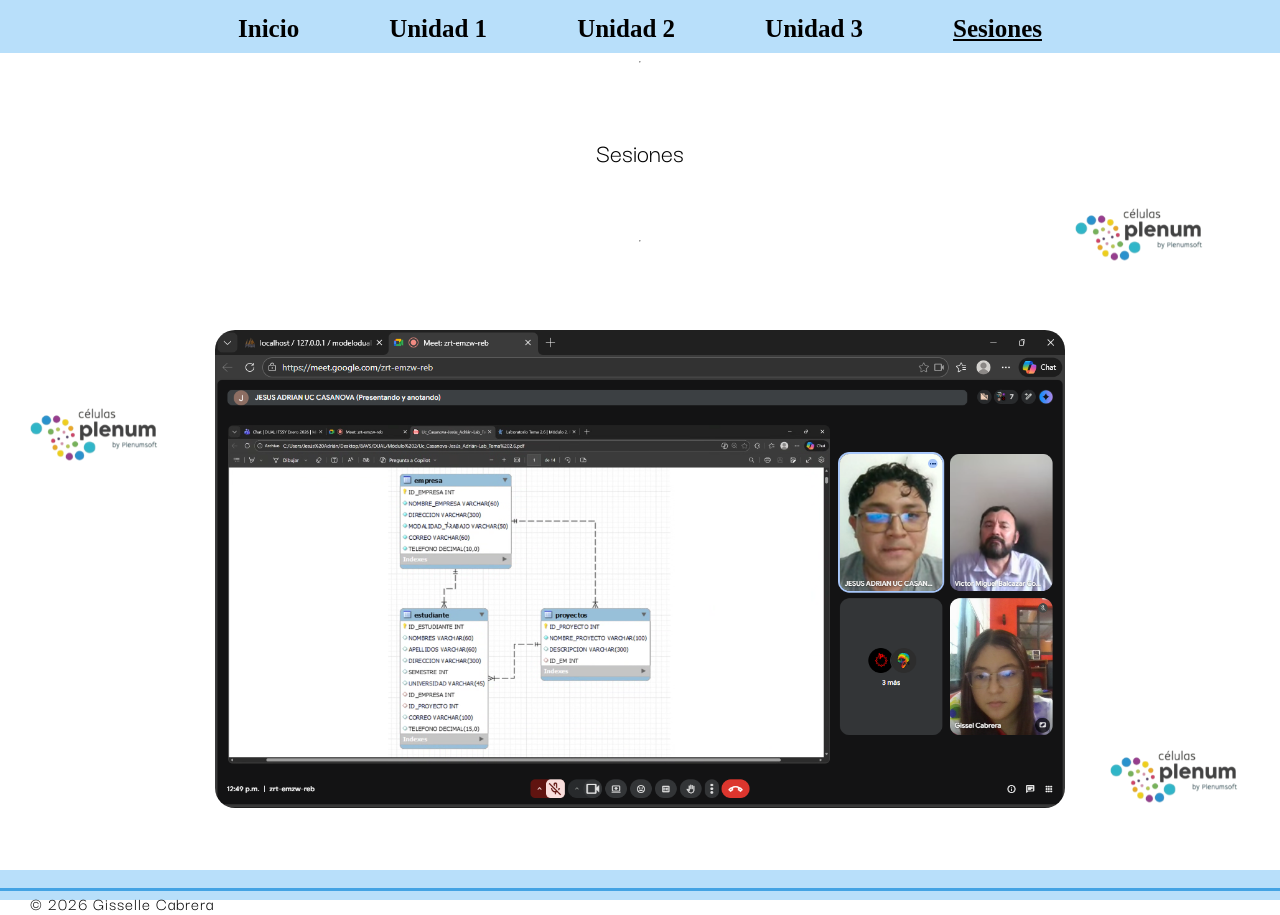
==== sesiones.html @ 10b2c063 "Add files via upload" ====
<!DOCTYPE html>
<html lang="en">
<head>
    <meta charset="UTF-8">
    <meta name="viewport" content="width=device-width, initial-scale=1.0">
    <link rel="stylesheet" href="styles.css">
    <link href="https://fonts.googleapis.com/css2?family=Patrick+Hand&family=Fascinate+Inline&family=Londrina+Shadow&family=Darker+Grotesque:wght@300..900&display=swap" rel="stylesheet">
    <title>Células Plenum | Sesiones</title>
</head>
<body class="sin-sidebar">
    <header>
        <nav class="menu">
            <a href="index.html">Inicio</a>
            <a href="unidad1.html">Unidad 1</a>
            <a href="unidad2.html">Unidad 2</a>
            <a href="unidad3.html">Unidad 3</a>
            <a href="#" class="activo">Sesiones</a>
        </nav>
    </header>
    <hr>
    <p class="center text27" style="font-family: Darker Grotesque;">Sesiones</p>
    <hr>
    <br>

    <img src="img/celulasPlenum.png" alt="Logo Células Plenum 1" class="logoCP-anim l1">
    <img src="img/celulasPlenum.png" alt="Logo Células Plenum 2" class="logoCP-anim l2">
    <img src="img/celulasPlenum.png" alt="Logo Células Plenum 3" class="logoCP-anim l3">

    <div class="carrusel">
        <div class="slides">
            <img src="img/carrusel/1.png">
            <img src="img/carrusel/2.png">
            <img src="img/carrusel/3.png">
            <img src="img/carrusel/4.png">
            <img src="img/carrusel/5.png">
        </div>
    </div>
    <footer>
        <p>© 2026 Gisselle Cabrera</p>
     </footer>
</body>
</html>
---- styles.css ----
.con-sidebar {
    margin: 0;
    margin-left: 350px;
    font-family: "Darker Grotesque", sans-serif;
    font-size: 23px;
}

.sin-sidebar {
    margin: 0;
    min-height: 100vh;
    display: flex;
    flex-direction: column;
    overflow-x: hidden;
}

.menu {
    background-color: #b8dffa;
}

/* ____________________________________________________________________________________LOGOS */

.logos {
    width: 200px;
    padding: 15px;
    right: 0;
}

.logoCP {
    width: 250px;
    display: block;
    margin: auto;
    padding: 15px;
}

.logoP {
    display: block;
    margin: auto;
    width: 700px;

}

.logoCP-anim {
    position: fixed;
    width: 150px;
    animation-name: parpadeo;
    animation-iteration-count: infinite;
    animation-timing-function: ease-in-out;
    z-index: 1000;
}

.l1 { 
    top: 400px; 
    left: 20px;
    animation-duration: 2.5s; 
}
.l2 { 
    bottom: 90px; 
    right: 30px; 
    animation-duration: 2s;
}
.l3 { 
    top: 200px; 
    right: 65px;
    animation-duration: 1.5s;
}

.l1:hover, .l2:hover, .l3:hover {
    animation-play-state: paused;
}


@keyframes parpadeo {
    0% { opacity: 0; }
    30% { opacity: 1; }
    70% { opacity: 1; }
    100% { opacity: 0; }
}

/* ____________________________________________________________________________________TEXTO */

.center {
    text-align: center;
    display: block;
    margin: auto;
}

.text25 {
    font-size: 25px;
    margin-top: 30px;
}

.text27 {
    font-size: 27px;
}

.patrick {
    font-family: "Patrick Hand", cursive;
    font-weight: 400;
    font-style: normal;
    width: 100%;
}

.londrina {
    font-family: "Londrina Shadow", sans-serif;
    font-size: 45px;
    font-weight: 400;
    font-style: normal;
}

/* tablet */
@media (max-width: 850px){
    .londrina{
        font-size: 40px;
    }
}

/* celular */
@media (max-width: 600px){
    .londrina{
        font-size: 25px;
    }
}

/* ____________________________________________________________________________________MARCO */

.marco {
    display: flex;
    justify-content: center;
    padding: 25px;
    margin: 30px auto;
    width: fit-content;
    background: linear-gradient(135deg, #5ea1d0, #ffffff);
    border-radius: 20px;
    border: 4px solid #64b5f6;
    box-shadow: 0 10px 25px rgba(0, 0, 0, 0.15);
}

.marco iframe {
    border-radius: 15px;
    border: 5px solid #1e88e5;
    box-shadow: 0 8px 20px rgba(0, 0, 0, 0.2);
}

/* ____________________________________________________________________________________ZONA SUPERIOS INDEX */

.top-header{
    display: flex;
    align-items: center;
    justify-content: space-between;
    width: 100%;
}

.top-header p{
    flex: 1;
    text-align: center;
    margin: 0;
}

/* ____________________________________________________________________________________MENU */

.menu {
    display: flex;
    justify-content: center;
    align-items: center;
    gap: 90px;
    padding-top: 15px;
    width: 100%;
}

@media (max-width: 850px){
    .menu {
        gap: 50px;
    }
}

/* celular */
@media (max-width: 600px){
    .menu {
        gap: 40px;
    }
}

.menu a {
    text-decoration: none;
    color: black;
    padding-bottom: 10px;
    font-size: 25px;
    font-weight: 400;
    font-weight: bold;
}

@media (max-width: 900px){
    .menu a {
        font-size: 22px;
    }
}

/* celular */
@media (max-width: 600px){
    .menu a {
        font-size: 17px;
    }
}

.menu a:hover{
    color: #44a3e3;
}

.menu a.activo {
    color: black;
    text-decoration: underline;
    cursor: default;
}

/* ____________________________________________________________________________________BOTON SUBIR */

.button {
    height: 50px;
    width: 50px;
    position: fixed;
    right: 7px;
    bottom: 0;
    text-decoration: none;
    background: white;
    border-radius: 50%; 
    cursor: pointer;
    animation: quitarFondo 1s ease forwards;
}

@keyframes quitarFondo {
    from { background: white; }
    to { background: transparent; }
}

.button img {
    height: 100%;
    width: 100%
}

.button:hover {
    animation: brillo 0.8s infinite alternate;
}

@keyframes brillo {
    from { filter: brightness(4); }
    to { filter: brightness(1.3); }
}

/* ____________________________________________________________________________________MENU LATERAL */

.sidebar {
    font-family: "Patrick Hand", sans-serif;
    font-size: 22px;
    background-color: #87c1ea;
    position: fixed;
    left: 0;
    top: 0;
    width: 320px;
    border-right: 1px solid #ccc;
    height: 100vh;
    flex-direction: column;
    overflow-y: auto;
    padding-right: 10px;
}

.sidebar a {
    text-decoration: none;
    padding: 25px;
    color: black;
}

.sidebar a:hover {
    color: #44a3e3;
}

.sidebar a, .sidebar details {
    margin-bottom: 10px;
}

.sidebar a, .sidebar summary {
    display: block;
    cursor: pointer;
    padding: 10px;
    background-color: #b8dffa;
    border-radius: 5px;
    line-height: normal;
}

summary:hover {
    color: #44a3e3;
}

.sin-sidebar footer {
    margin-top: auto;
    background-color: #b8dffa;
    width: 100%;
    height: 30px;
    margin: 0;
}

.con-sidebar footer p {
    margin: 0;
    font-family: "Darker Grotesque", sans-serif;
    font-size: 18px;
    letter-spacing: 1px;
    padding-left: 15px;
}



.sin-sidebar footer p {
    font-family: "Darker Grotesque", sans-serif;
    font-size: 18px;
    letter-spacing: 1px;
    padding-left: 30px;
    border-top: 3px solid #44a3e3;
}
/* ____________________________________________________________________________________CARRUSEL */

.carrusel {
    width: 850px;
    overflow: hidden;
    margin: auto;
    border-radius: 20px;
    position: relative;
}

.slides {
    display: flex;
    animation: deslizar 10s infinite;
}

@keyframes deslizar {
    0%   { transform: translateX(0); }
    15%  { transform: translateX(0); }

    20%  { transform: translateX(-100%); }
    35%  { transform: translateX(-100%); }

    40%  { transform: translateX(-200%); }
    55%  { transform: translateX(-200%); }

    60%  { transform: translateX(-300%); }
    75%  { transform: translateX(-300%); }

    80%  { transform: translateX(-400%); }
    95%  { transform: translateX(-400%); }

    100% { transform: translateX(0); }
}

.slides img {
    width: 850px;
    transition: transform 0.4s ease;
}

.carrusel:hover .slides {
    animation-play-state: paused;
}

.slides img:hover {
    transform: scale(1.05);
}
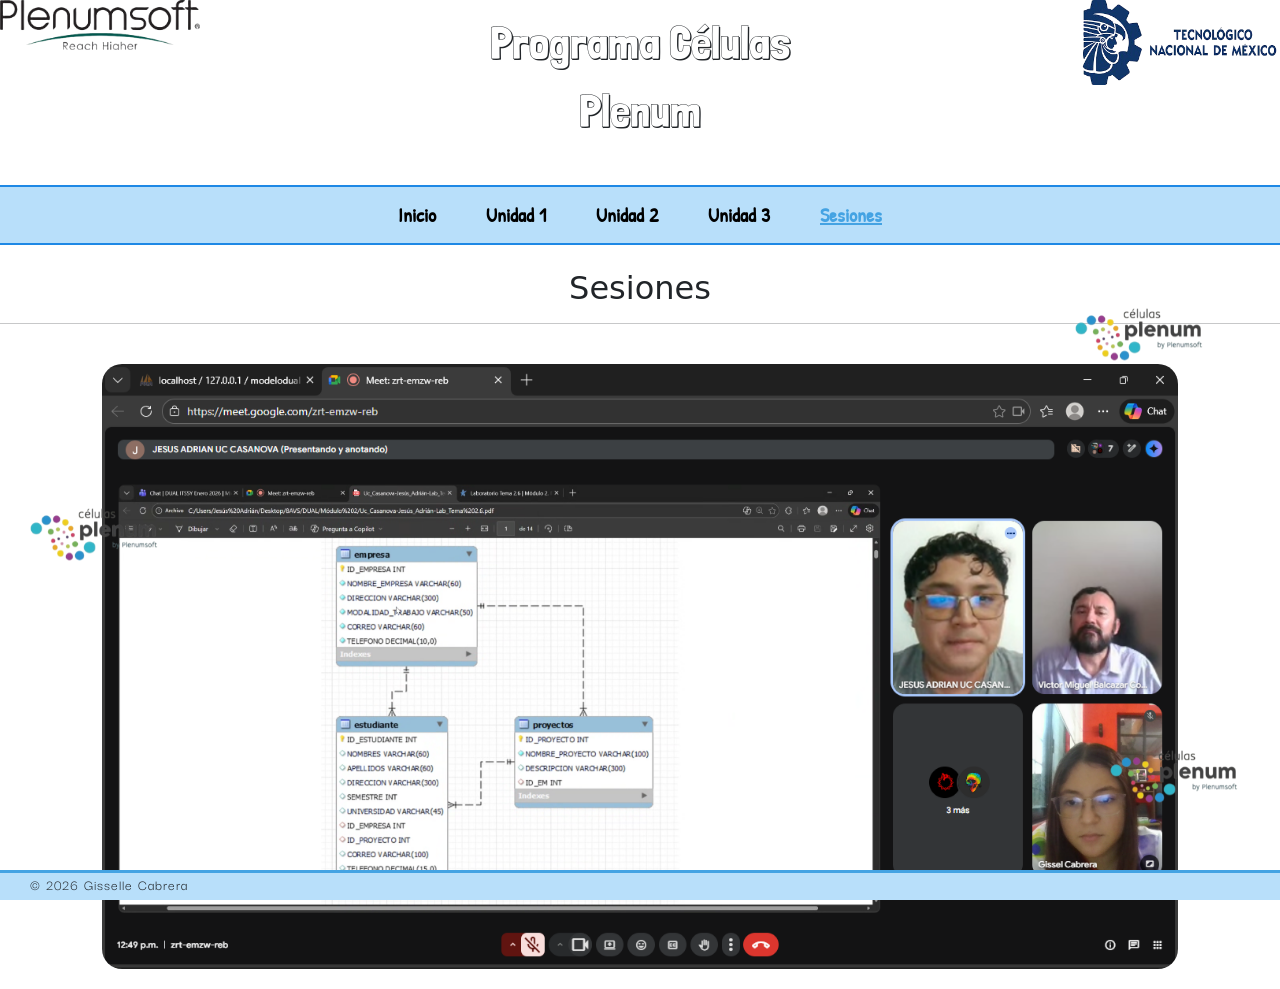
==== commit c7ae0008: "Add files via upload" ====
--- a/sesiones.html
+++ b/sesiones.html
@@ -3,22 +3,49 @@
 <head>
     <meta charset="UTF-8">
     <meta name="viewport" content="width=device-width, initial-scale=1.0">
+    <!-- Bootstrap-->
+    <link href="https://cdn.jsdelivr.net/npm/bootstrap@5.3.2/dist/css/bootstrap.min.css" rel="stylesheet">
+    <script src="https://cdn.jsdelivr.net/npm/bootstrap@5.3.2/dist/js/bootstrap.bundle.min.js"></script>
+    <!-- Google Fonts -->
+    <link href="https://fonts.googleapis.com/css2?family=Patrick+Hand&family=Fascinate+Inline&family=Londrina+Shadow&family=Darker+Grotesque:wght@300..900&display=swap" rel="stylesheet">
+    <!-- CSS personalizado -->
     <link rel="stylesheet" href="styles.css">
-    <link href="https://fonts.googleapis.com/css2?family=Patrick+Hand&family=Fascinate+Inline&family=Londrina+Shadow&family=Darker+Grotesque:wght@300..900&display=swap" rel="stylesheet">
     <title>Células Plenum | Sesiones</title>
 </head>
-<body class="sin-sidebar">
+<body class="container-fluid px-0">
     <header>
-        <nav class="menu">
-            <a href="index.html">Inicio</a>
-            <a href="unidad1.html">Unidad 1</a>
-            <a href="unidad2.html">Unidad 2</a>
-            <a href="unidad3.html">Unidad 3</a>
-            <a href="#" class="activo">Sesiones</a>
-        </nav>
-    </header>
-    <hr>
-    <p class="center text27" style="font-family: Darker Grotesque;">Sesiones</p>
+
+    <div class="top-header row"> 
+
+        <div class="col-4">
+            <img src="img/plenumsoft.png" alt="Logo Plenumsoft" 
+            class="logos img-fluid">
+        </div>
+
+        <div class="col-4">            
+            <p class="londrina">Programa Células Plenum</p>
+        </div>
+
+        <div class="col-4">
+            <img src="img/tecnm.png" alt="Logo TECNM" 
+            class="logos img-fluid float-end">
+        </div>
+
+    </div>
+    <br>
+    <nav class="menu">
+        <a href="index.html">Inicio</a>
+        <a href="unidad1.html">Unidad 1</a>
+        <a href="unidad2.html">Unidad 2</a>
+        <a href="unidad3.html">Unidad 3</a>
+        <a href="#" class="activo">Sesiones</a>
+    </nav>
+
+</header>
+
+    </div>
+    <br>
+    <h2 class="text-center">Sesiones</h2>
     <hr>
     <br>
 
@@ -26,16 +53,40 @@
     <img src="img/celulasPlenum.png" alt="Logo Células Plenum 2" class="logoCP-anim l2">
     <img src="img/celulasPlenum.png" alt="Logo Células Plenum 3" class="logoCP-anim l3">
 
-    <div class="carrusel">
-        <div class="slides">
-            <img src="img/carrusel/1.png">
-            <img src="img/carrusel/2.png">
-            <img src="img/carrusel/3.png">
-            <img src="img/carrusel/4.png">
-            <img src="img/carrusel/5.png">
+    <div class="container">
+        <div class="carrusel img-responsive">
+            <div id="carouselCelulas" class="carousel slide carrusel" 
+            data-bs-ride="carousel" 
+            data-bs-interval="3000">
+                <div class="carousel-inner">
+
+                    <div class="carousel-item active">
+                        <img src="img/carrusel/1.png" class="d-block w-100" alt="Imagen 1">
+                    </div>
+
+                    <div class="carousel-item">
+                        <img src="img/carrusel/2.png" class="d-block w-100" alt="Imagen 2">
+                    </div>
+
+                    <div class="carousel-item">
+                        <img src="img/carrusel/3.png" class="d-block w-100" alt="Imagen 3">
+                    </div>
+
+                    <div class="carousel-item">
+                        <img src="img/carrusel/4.png" class="d-block w-100" alt="Imagen 4">
+                    </div>
+
+                    <div class="carousel-item">
+                        <img src="img/carrusel/5.png" class="d-block w-100" alt="Imagen 5">
+                    </div>
+
+                </div>
+            </div>
         </div>
     </div>
-    <footer>
+    
+
+    <footer class="footerIndex">
         <p>© 2026 Gisselle Cabrera</p>
      </footer>
 </body>
--- a/styles.css
+++ b/styles.css
@@ -1,41 +1,22 @@
-.con-sidebar {
-    margin: 0;
-    margin-left: 350px;
-    font-family: "Darker Grotesque", sans-serif;
-    font-size: 23px;
-}
-
-.sin-sidebar {
-    margin: 0;
-    min-height: 100vh;
-    display: flex;
-    flex-direction: column;
-    overflow-x: hidden;
-}
-
-.menu {
-    background-color: #b8dffa;
-}
 
 /* ____________________________________________________________________________________LOGOS */
 
 .logos {
     width: 200px;
-    padding: 15px;
-    right: 0;
+    margin: 0 autos;
 }
 
 .logoCP {
     width: 250px;
     display: block;
     margin: auto;
-    padding: 15px;
 }
 
 .logoP {
     display: block;
     margin: auto;
-    width: 700px;
+    padding: 15px;
+    width: 600px;
 
 }
 
@@ -49,7 +30,7 @@
 }
 
 .l1 { 
-    top: 400px; 
+    top: 500px; 
     left: 20px;
     animation-duration: 2.5s; 
 }
@@ -59,7 +40,7 @@
     animation-duration: 2s;
 }
 .l3 { 
-    top: 200px; 
+    top: 300px; 
     right: 65px;
     animation-duration: 1.5s;
 }
@@ -76,7 +57,20 @@
     100% { opacity: 0; }
 }
 
+
 /* ____________________________________________________________________________________TEXTO */
+
+p, .link {
+    font-family: "Darker Grotesque", sans-serif;
+    font-size: 18px;
+}
+
+
+mark {
+    background-color: #83c0ec;
+    padding: 2px 6px;
+    line-height: 1.5;
+}
 
 .center {
     text-align: center;
@@ -84,121 +78,72 @@
     margin: auto;
 }
 
-.text25 {
-    font-size: 25px;
-    margin-top: 30px;
-}
-
-.text27 {
-    font-size: 27px;
-}
 
 .patrick {
     font-family: "Patrick Hand", cursive;
-    font-weight: 400;
-    font-style: normal;
-    width: 100%;
 }
 
 .londrina {
+    padding-top: 10px;
+    text-align: center;
     font-family: "Londrina Shadow", sans-serif;
     font-size: 45px;
-    font-weight: 400;
     font-style: normal;
 }
 
-/* tablet */
-@media (max-width: 850px){
+/* celular */
+@media (max-width: 800px){
     .londrina{
-        font-size: 40px;
+        font-size: 30px;
     }
 }
 
-/* celular */
-@media (max-width: 600px){
-    .londrina{
-        font-size: 25px;
-    }
-}
-
 /* ____________________________________________________________________________________MARCO */
 
-.marco {
-    display: flex;
-    justify-content: center;
-    padding: 25px;
-    margin: 30px auto;
-    width: fit-content;
+.marco{
+    padding: 20px;
+    max-width: 700px;
+    margin: 20px auto;
     background: linear-gradient(135deg, #5ea1d0, #ffffff);
     border-radius: 20px;
     border: 4px solid #64b5f6;
-    box-shadow: 0 10px 25px rgba(0, 0, 0, 0.15);
+    box-shadow: 0 10px 25px rgba(0,0,0,0.15);
 }
 
 .marco iframe {
-    border-radius: 15px;
     border: 5px solid #1e88e5;
     box-shadow: 0 8px 20px rgba(0, 0, 0, 0.2);
 }
 
-/* ____________________________________________________________________________________ZONA SUPERIOS INDEX */
-
-.top-header{
+/* ____________________________________________________________________________________MENU */
+
+.menu {
+    background-color: #b8dffa;
     display: flex;
+    width: 100%;
+    height: 60px;
     align-items: center;
-    justify-content: space-between;
-    width: 100%;
-}
-
-.top-header p{
-    flex: 1;
-    text-align: center;
-    margin: 0;
-}
-
-/* ____________________________________________________________________________________MENU */
-
-.menu {
-    display: flex;
+    gap: 50px;
+    border-bottom: solid 2px #1e88e5;
+    border-top: solid 2px #1e88e5;
     justify-content: center;
-    align-items: center;
-    gap: 90px;
-    padding-top: 15px;
-    width: 100%;
-}
-
-@media (max-width: 850px){
+}
+
+.menu a {
+    font-family: "Patrick Hand", cursive;
+    font-size: 20px;
+    color: black;
+    font-weight: bold;
+    text-decoration: none;
+}
+
+/* reduce tamaño */
+@media (max-width: 550px){
+    .menu a {
+        font-size: 18px;
+    }
     .menu {
-        gap: 50px;
-    }
-}
-
-/* celular */
-@media (max-width: 600px){
-    .menu {
-        gap: 40px;
-    }
-}
-
-.menu a {
-    text-decoration: none;
-    color: black;
-    padding-bottom: 10px;
-    font-size: 25px;
-    font-weight: 400;
-    font-weight: bold;
-}
-
-@media (max-width: 900px){
-    .menu a {
-        font-size: 22px;
-    }
-}
-
-/* celular */
-@media (max-width: 600px){
-    .menu a {
-        font-size: 17px;
+        gap: 15px;
     }
 }
 
@@ -207,7 +152,7 @@
 }
 
 .menu a.activo {
-    color: black;
+    color: #44a3e3;
     text-decoration: underline;
     cursor: default;
 }
@@ -215,8 +160,8 @@
 /* ____________________________________________________________________________________BOTON SUBIR */
 
 .button {
-    height: 50px;
-    width: 50px;
+    height: 70px;
+    width: 70px;
     position: fixed;
     right: 7px;
     bottom: 0;
@@ -251,17 +196,42 @@
 .sidebar {
     font-family: "Patrick Hand", sans-serif;
     font-size: 22px;
-    background-color: #87c1ea;
-    position: fixed;
+    background-color: #83c0ec;
+    border-right: 1px solid #ccc;
+    flex-direction: column;
+    padding: 10px;
+}
+
+@media (max-width: 991px) {
+  #sidebarMenu {
+    height: 480px;       /* altura del collapse */
+    overflow-y: auto;    /* scroll interno */
+    position: sticky;  /* quita sticky */
+    top: 26px;
     left: 0;
+    z-index: 1020;
+  }
+  #sidebarMenu .sidebar {
+    height: auto;        /* ocupa toda la altura del collapse */
+  }
+}
+
+/* Escritorio (lg y arriba) */
+@media (min-width: 992px) {
+  .sidebar {
+    position: fixed;   /* se queda pegado al hacer scroll */
     top: 0;
-    width: 320px;
-    border-right: 1px solid #ccc;
-    height: 100vh;
-    flex-direction: column;
-    overflow-y: auto;
-    padding-right: 10px;
-}
+    left: 0;
+    height: 100vh;      /* ocupa toda la altura de la ventana */
+    overflow: auto;     /* scroll si el contenido excede */
+    width: 270px;
+  }
+  body {
+    margin-left: 270px;
+  }
+}
+
+
 
 .sidebar a {
     text-decoration: none;
@@ -273,13 +243,10 @@
     color: #44a3e3;
 }
 
-.sidebar a, .sidebar details {
-    margin-bottom: 10px;
-}
-
 .sidebar a, .sidebar summary {
     display: block;
     cursor: pointer;
+    margin-bottom: 10px;
     padding: 10px;
     background-color: #b8dffa;
     border-radius: 5px;
@@ -290,41 +257,42 @@
     color: #44a3e3;
 }
 
-.sin-sidebar footer {
-    margin-top: auto;
+.footerIndex {
     background-color: #b8dffa;
+    border-top: 3px solid #44a3e3;
     width: 100%;
     height: 30px;
-    margin: 0;
-}
-
-.con-sidebar footer p {
-    margin: 0;
+    position: fixed;
+    bottom: 0;
+    left: 0;
+}
+
+.footerIndex p {
     font-family: "Darker Grotesque", sans-serif;
-    font-size: 18px;
-    letter-spacing: 1px;
-    padding-left: 15px;
-}
-
-
-
-.sin-sidebar footer p {
-    font-family: "Darker Grotesque", sans-serif;
-    font-size: 18px;
+    font-size: 15px;
     letter-spacing: 1px;
     padding-left: 30px;
-    border-top: 3px solid #44a3e3;
-}
+    margin: 0;
+}
+
 /* ____________________________________________________________________________________CARRUSEL */
 
+
 .carrusel {
-    width: 850px;
     overflow: hidden;
-    margin: auto;
+    margin: 10px;
+    margin-top: 0;
     border-radius: 20px;
-    position: relative;
-}
-
+    position: sticky;
+}
+
+@media (max-width: 950px){
+    .l3 {
+        visibility: hidden;
+    }
+}
+
+/*
 .slides {
     display: flex;
     animation: deslizar 10s infinite;
@@ -360,5 +328,4 @@
 
 .slides img:hover {
     transform: scale(1.05);
-}
-
+} */
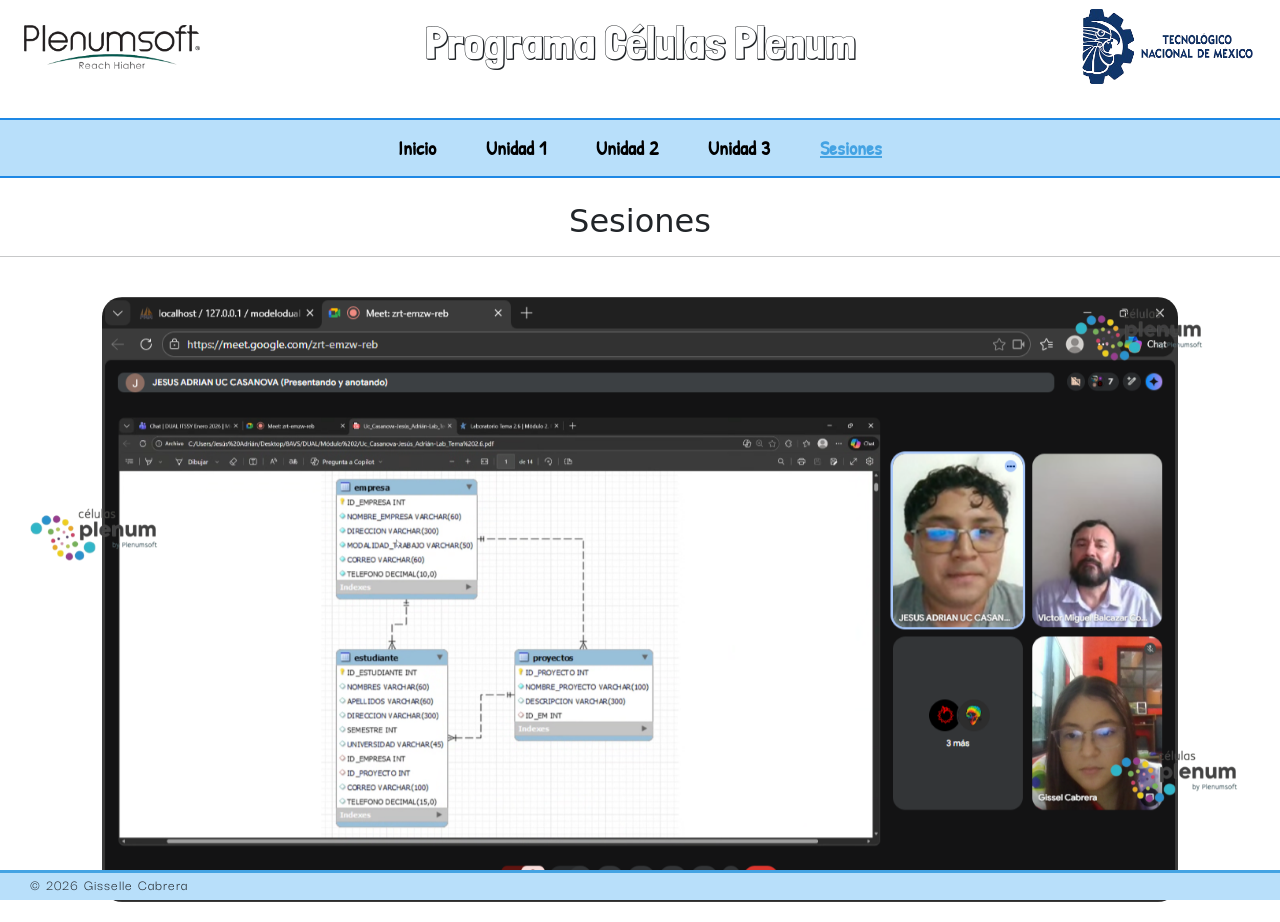
==== commit 97ab08e6: "Update sesiones.html" ====
--- a/sesiones.html
+++ b/sesiones.html
@@ -15,22 +15,21 @@
 <body class="container-fluid px-0">
     <header>
 
-    <div class="top-header row"> 
+     <div class="row align-items-center">
 
-        <div class="col-4">
+        <div class="col-3">
             <img src="img/plenumsoft.png" alt="Logo Plenumsoft" 
-            class="logos img-fluid">
+            class="logos img-fluid ps-4">
         </div>
-
-        <div class="col-4">            
+        
+        <div class="col-6 text-center">            
             <p class="londrina">Programa Células Plenum</p>
         </div>
 
-        <div class="col-4">
+        <div class="col-3 text-end">
             <img src="img/tecnm.png" alt="Logo TECNM" 
-            class="logos img-fluid float-end">
+            class="logos img-fluid pe-4">
         </div>
-
     </div>
     <br>
     <nav class="menu">
@@ -90,4 +89,4 @@
         <p>© 2026 Gisselle Cabrera</p>
      </footer>
 </body>
-</html>+</html>
